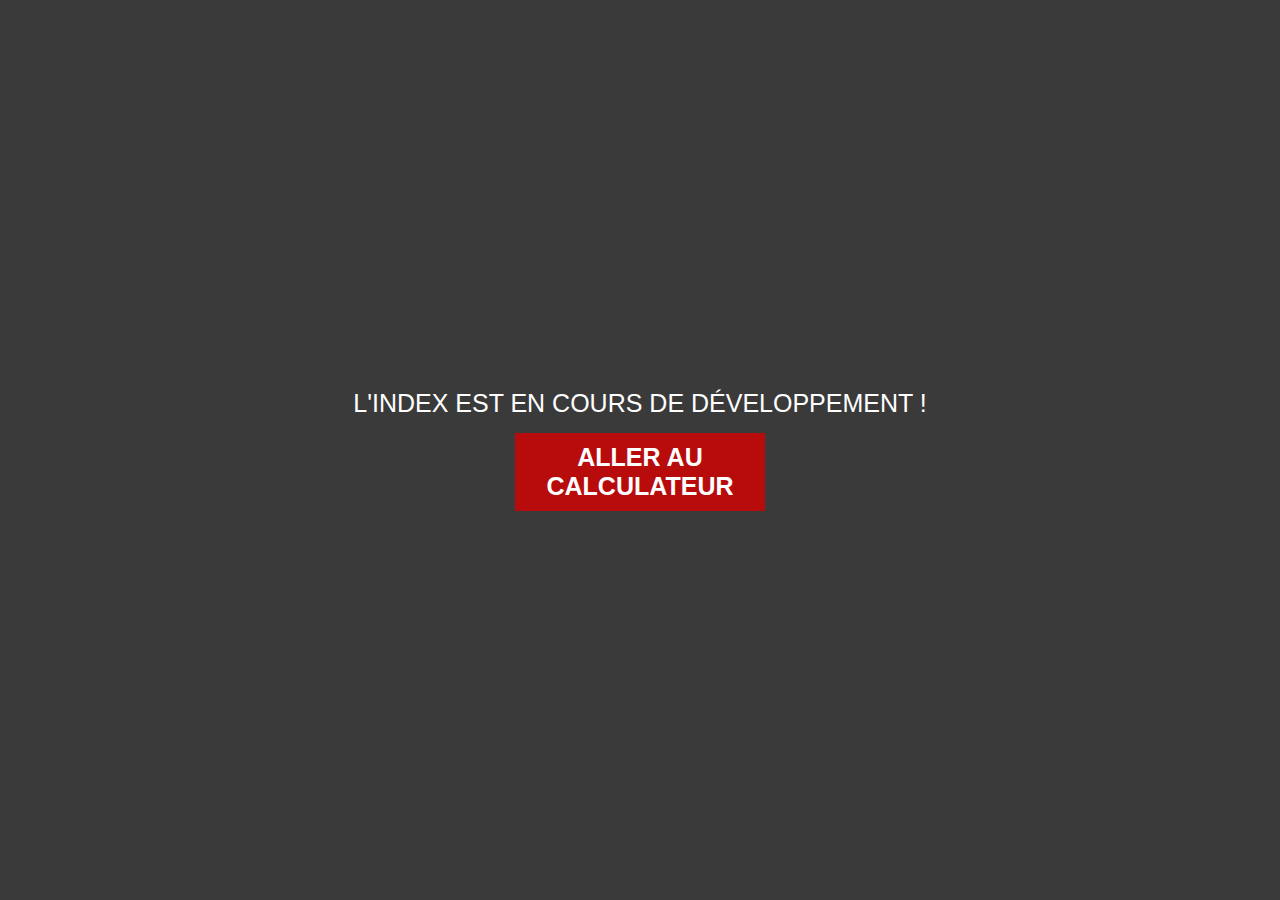
==== index.html @ e0f33dde "index.html upload" ====
<!DOCTYPE html>
<html lang="en">
<head>
    <meta charset="UTF-8">
    <meta name="viewport" content="width=device-width, initial-scale=1.0">
    <title>index</title>
    <style>
        body{
            margin: 0px;
            padding: 0px;
            width: 100vw;
            height: 100vh;
            background-color: #3A3A3A;
            display: flex;
            justify-content: center;
        }

        div{
            margin: auto;
            display: flex;
            justify-content: space-between;
            flex-direction: column;
        }

        p, a{
            margin: auto;
            font-size: 25px;
            text-align: center;
            font-family: Arial, Helvetica, sans-serif;
            text-transform: uppercase;
            color: white;
        }

        .c2{
            color: #ffffff;
            background-color: #B80C0C;
            border: none;
            width: 250px;
            padding-bottom: 10px;
            padding-top: 10px;
            margin-top: 15px;
            text-decoration: none;
            font-weight: bold;
        }

        .c2:hover{
            background-color: #910909;
            border: 1px solid #B80C0C;
            margin-top: 14px;
            color: rgb(206, 206, 206);
        }
    </style>
</head>
<body>
    <div>
        <p class="c1">L'index est en cours de développement !</p>
        <a class="c2" href="/calcule.html">
            Aller au Calculateur
        </a>
    </div>
</body>
</html>
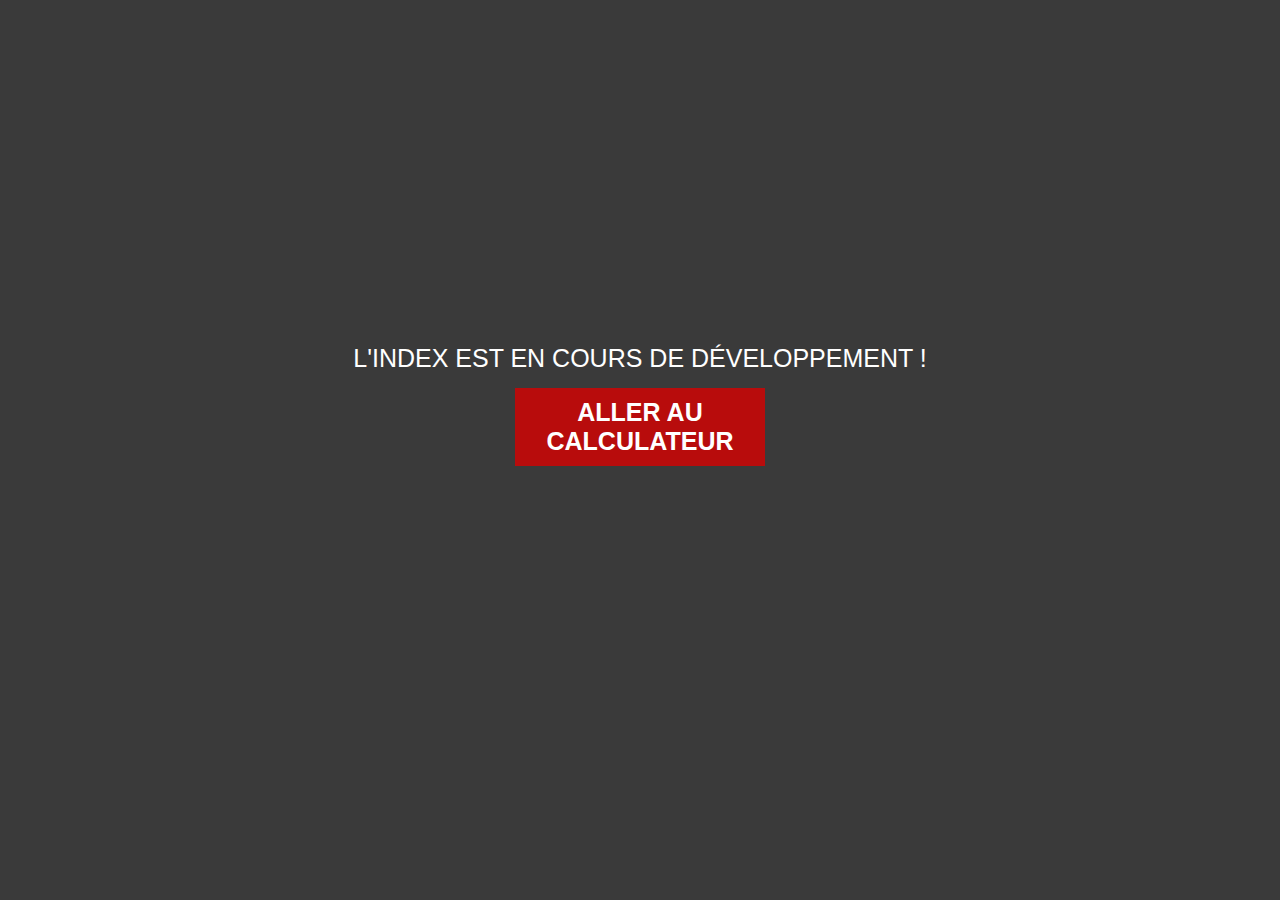
==== commit 3c1edfed: "index alpha" ====
--- a/index.html
+++ b/index.html
@@ -9,7 +9,7 @@
             margin: 0px;
             padding: 0px;
             width: 100vw;
-            height: 100vh;
+            height: 90vh;
             background-color: #3A3A3A;
             display: flex;
             justify-content: center;
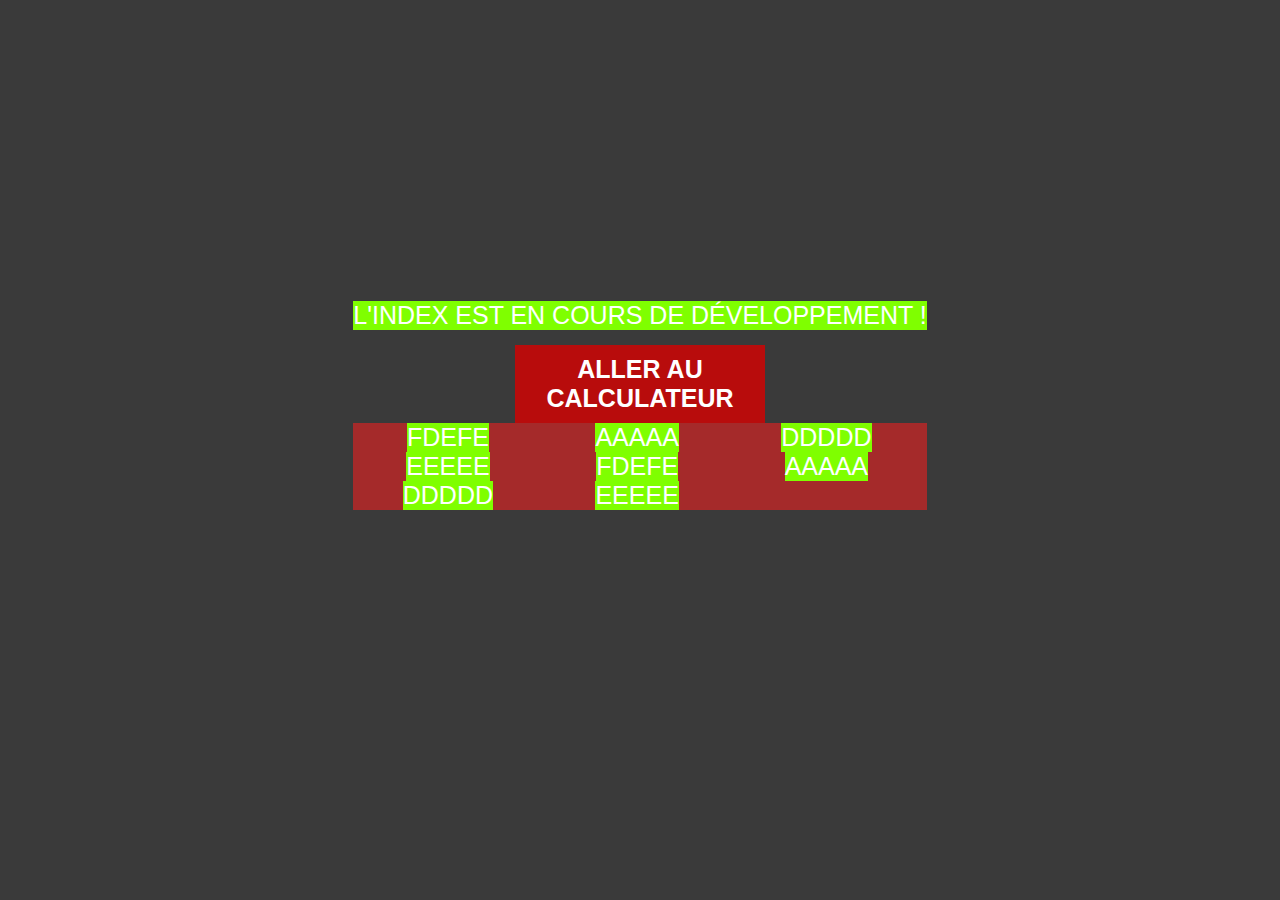
==== commit a378585c: "Utilisation des grid css et des flex 1.0" ====
--- a/index.html
+++ b/index.html
@@ -1,5 +1,5 @@
 <!DOCTYPE html>
-<html lang="en">
+<html lang="fr">
 <head>
     <meta charset="UTF-8">
     <meta name="viewport" content="width=device-width, initial-scale=1.0">
@@ -15,7 +15,7 @@
             justify-content: center;
         }
 
-        div{
+        .div{
             margin: auto;
             display: flex;
             justify-content: space-between;
@@ -29,6 +29,7 @@
             font-family: Arial, Helvetica, sans-serif;
             text-transform: uppercase;
             color: white;
+            background-color: chartreuse;
         }
 
         .c2{
@@ -49,14 +50,35 @@
             margin-top: 14px;
             color: rgb(206, 206, 206);
         }
+
+        .test{
+            display: grid;
+            background-color: brown;
+            grid-template-columns: 33% 33% 33%;
+        }
+        @media only screen and (max-width: 307px) {
+            .test{
+            grid-template-columns: 100%;
+        }
+        }
     </style>
 </head>
 <body>
-    <div>
+    <div class="div">
         <p class="c1">L'index est en cours de développement !</p>
         <a class="c2" href="/calcule.html">
             Aller au Calculateur
         </a>
+        <div class="test">
+            <p>fdefe</p>
+            <p>AAAAA</p>
+            <p>DDDDD</p>
+            <p>EEEEE</p>
+            <p>fdefe</p>
+            <p>AAAAA</p>
+            <p>DDDDD</p>
+            <p>EEEEE</p>
+        </div>
     </div>
 </body>
 </html>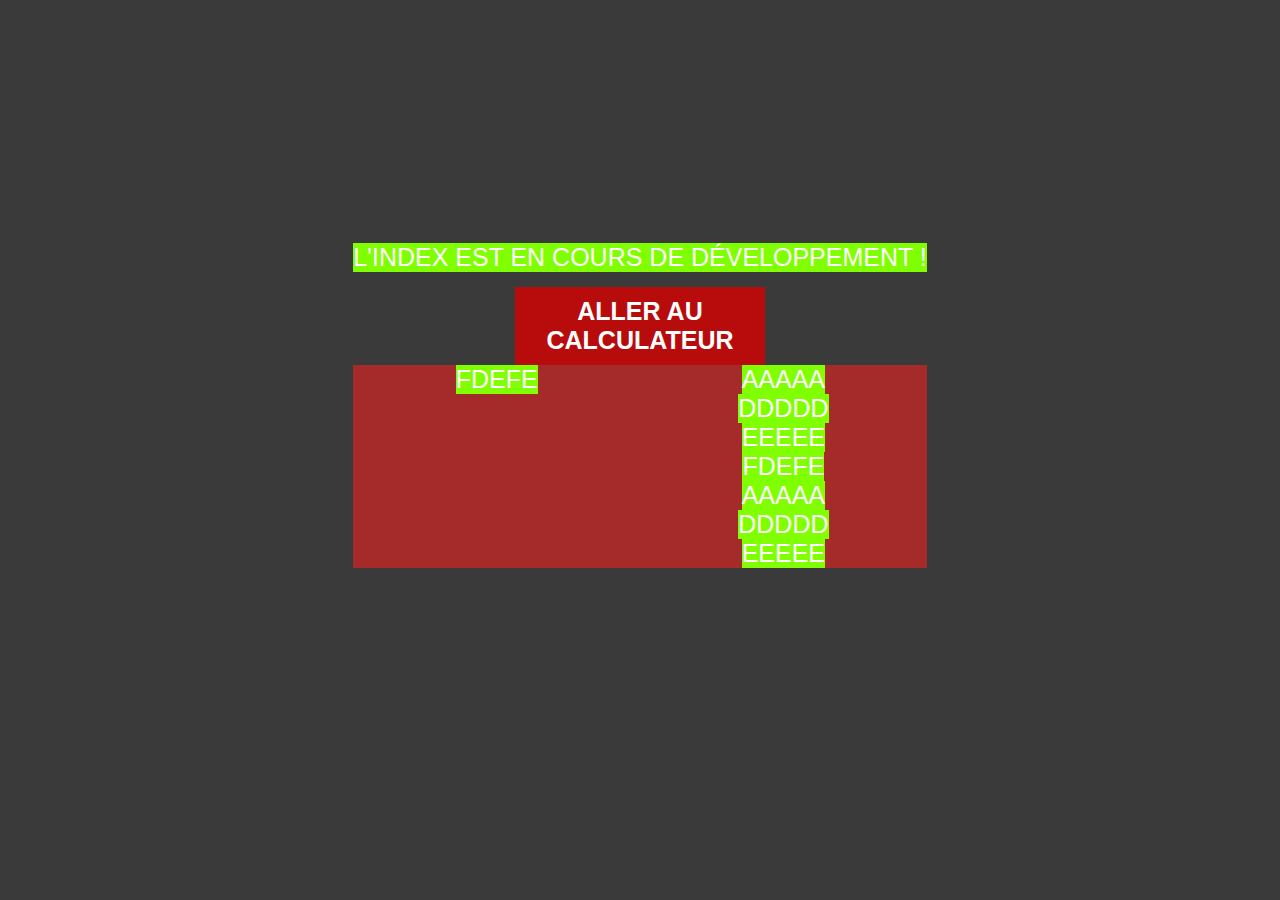
==== commit 2e756b64: "normalement tt est ok front-end 1.1" ====
--- a/index.html
+++ b/index.html
@@ -54,7 +54,13 @@
         .test{
             display: grid;
             background-color: brown;
-            grid-template-columns: 33% 33% 33%;
+            grid-template-columns: 50% 50%;
+        }
+        p{
+            grid-column: 2/ span 1;
+        }
+        .p1{
+            grid-column: 1;
         }
         @media only screen and (max-width: 307px) {
             .test{
@@ -70,7 +76,7 @@
             Aller au Calculateur
         </a>
         <div class="test">
-            <p>fdefe</p>
+            <p class="p1">fdefe</p>
             <p>AAAAA</p>
             <p>DDDDD</p>
             <p>EEEEE</p>
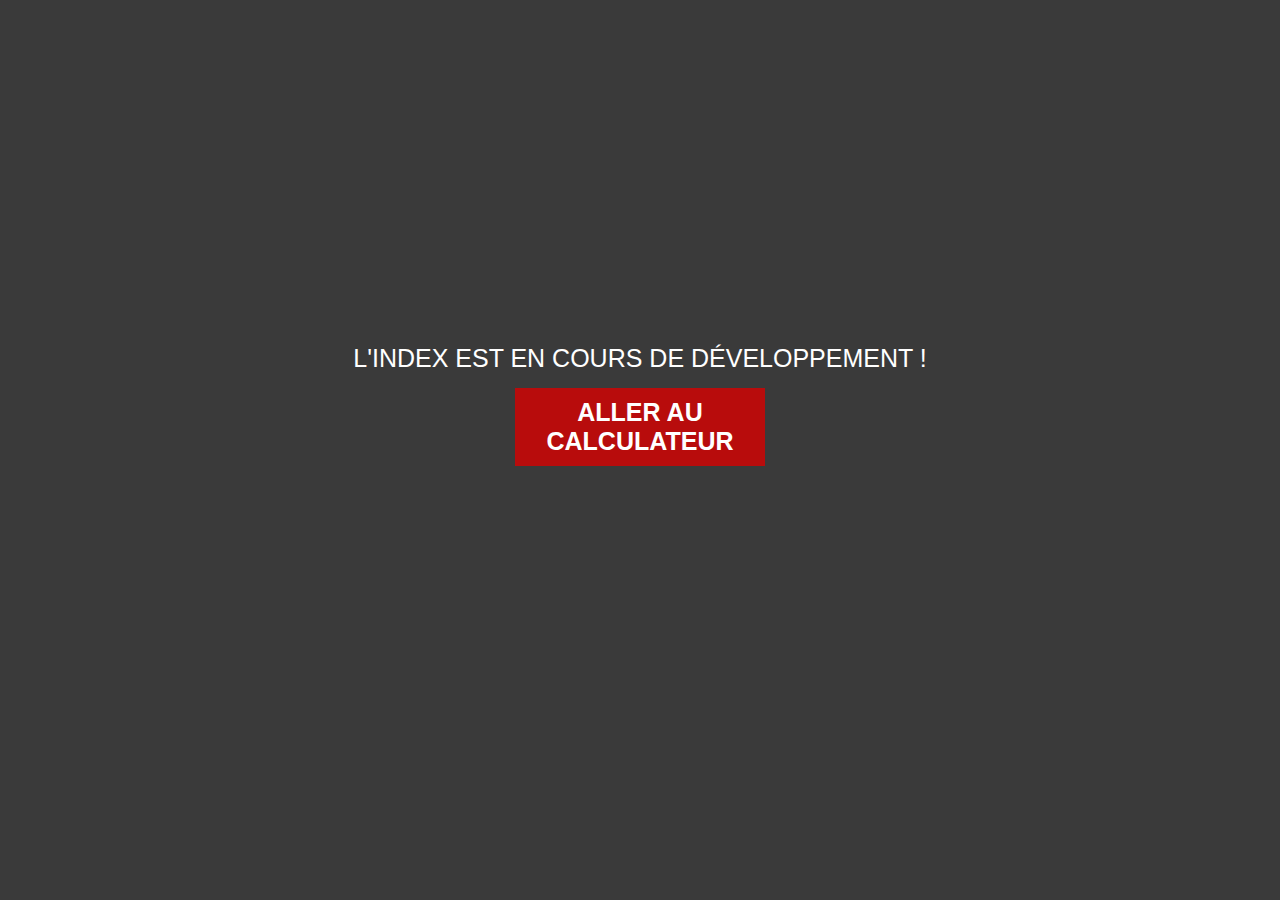
==== commit e82f19db: "Front-end with css grid-flex 1.2 (Responsive)" ====
--- a/index.html
+++ b/index.html
@@ -29,7 +29,6 @@
             font-family: Arial, Helvetica, sans-serif;
             text-transform: uppercase;
             color: white;
-            background-color: chartreuse;
         }
 
         .c2{
@@ -50,23 +49,6 @@
             margin-top: 14px;
             color: rgb(206, 206, 206);
         }
-
-        .test{
-            display: grid;
-            background-color: brown;
-            grid-template-columns: 50% 50%;
-        }
-        p{
-            grid-column: 2/ span 1;
-        }
-        .p1{
-            grid-column: 1;
-        }
-        @media only screen and (max-width: 307px) {
-            .test{
-            grid-template-columns: 100%;
-        }
-        }
     </style>
 </head>
 <body>
@@ -75,16 +57,6 @@
         <a class="c2" href="/calcule.html">
             Aller au Calculateur
         </a>
-        <div class="test">
-            <p class="p1">fdefe</p>
-            <p>AAAAA</p>
-            <p>DDDDD</p>
-            <p>EEEEE</p>
-            <p>fdefe</p>
-            <p>AAAAA</p>
-            <p>DDDDD</p>
-            <p>EEEEE</p>
-        </div>
     </div>
 </body>
 </html>